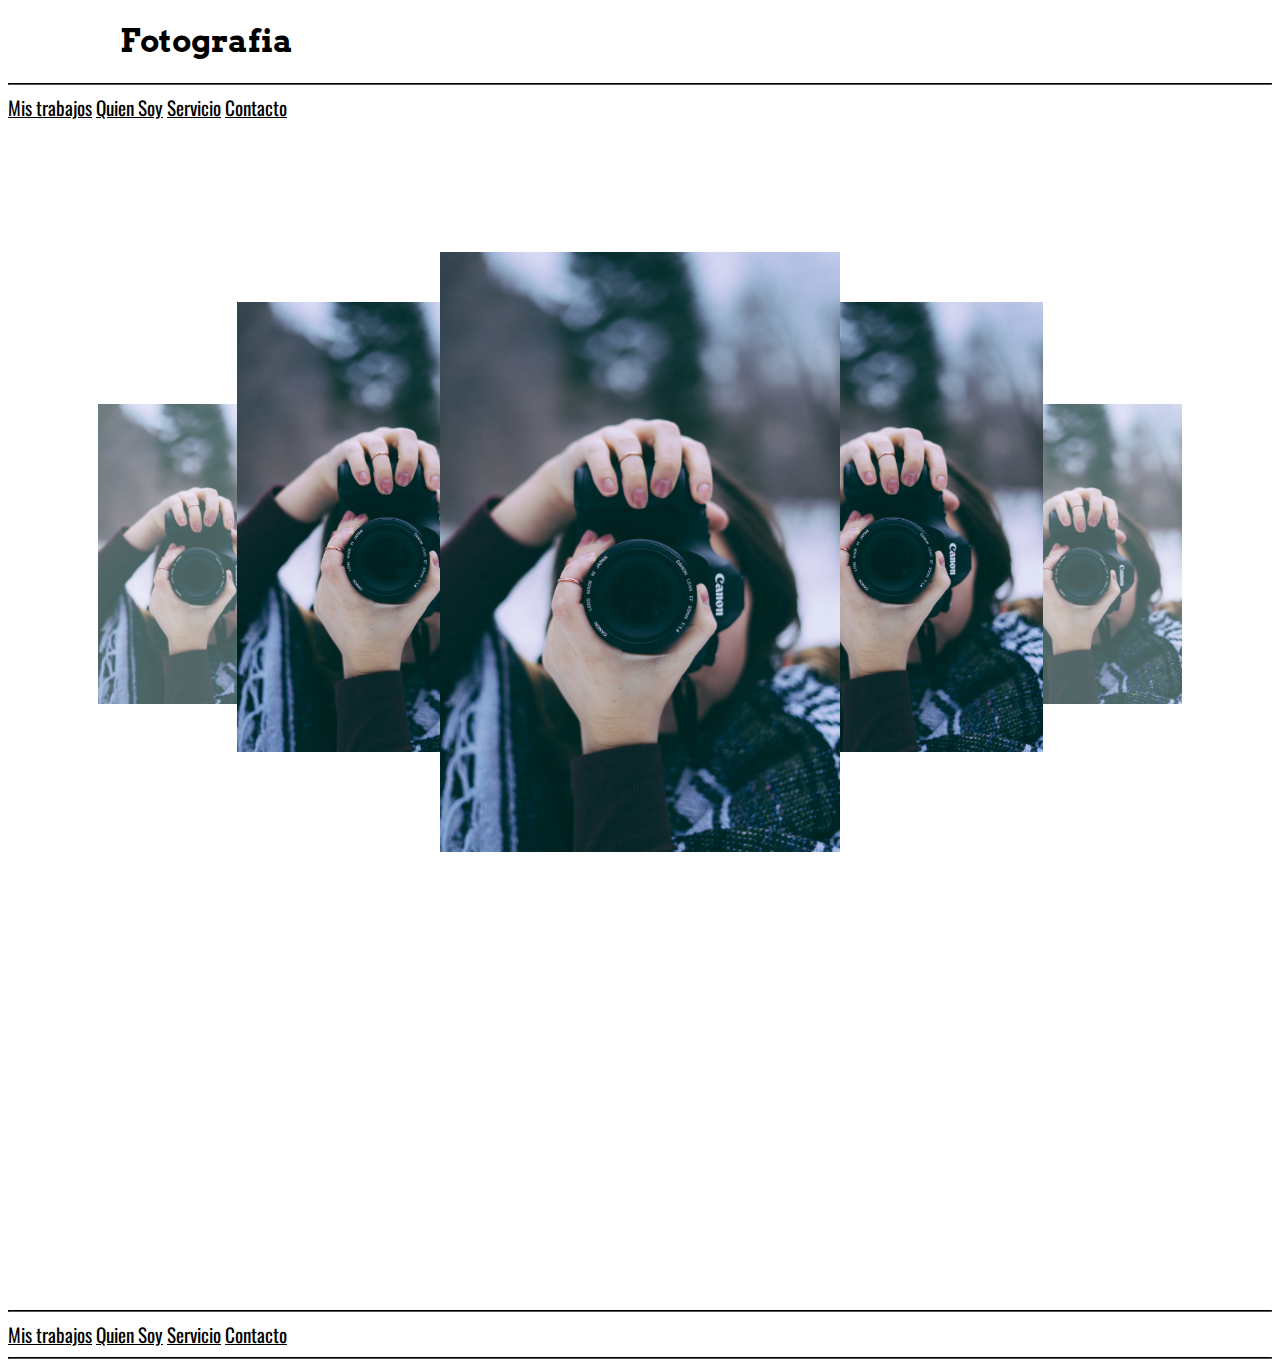
==== Pagina/index.html @ c507d986 "Add files via upload" ====
<!DOCTYPE html>
<html lang="en">
<head>
    <meta charset="UTF-8">
    <meta name="viewport" content="width=device-width, initial-scale=1.0">
    <meta http-equiv="X-UA-Compatible" content="ie=edge">
    <!-- CSS -->
    <link rel="stylesheet" href="./css/estilos.css">
    <!-- Bootsrap -->
    <link rel="stylesheet" href="https://stackpath.bootstrapcdn.com/bootstrap/4.2.1/css/bootstrap.min.css" integrity="sha384-GJzZqFGwb1QTTN6wy59ffF1BuGJpLSa9DkKMp0DgiMDm4iYMj70gZWKYbI706tWS" crossorigin="anonymous">
    <!-- Fonts -->
    <link href="https://fonts.googleapis.com/css?family=Arvo:400i|Oswald:400,700" rel="stylesheet">
    <title>Fotografia</title>
</head>
<body>
    <!-- Nav -->
    <div class="nav justify-content-center">
        <div>
            <h1 class="logo">Fotografia</h1>
            <hr id="hr-nav">
            <a href="" class="seccion">Mis trabajos</a>
            <a href="" class="seccion ml-5"> Quien Soy</a>
            <a href="" class="seccion ml-5">Servicio</a>
            <a href="" class="seccion ml-5">Contacto</a>
        </div> 
    </div>
<!-- Carousel -->
    <div id="carousel">
    
        <div class="hideLeft">
            <img src="imagenes/cameron-kirby-179439-unsplash.jpg">
        </div>
    
        <div class="prevLeftSecond">
            <img src="imagenes/cameron-kirby-179439-unsplash.jpg">
        </div>
    
        <div class="prev">
            <img src="imagenes/cameron-kirby-179439-unsplash.jpg">
        </div>
    
        <div class="selected">
            <img src="imagenes/cameron-kirby-179439-unsplash.jpg">
        </div>
    
        <div class="next">
            <img src="imagenes/cameron-kirby-179439-unsplash.jpg">
        </div>
    
        <div class="nextRightSecond">
            <img src="imagenes/cameron-kirby-179439-unsplash.jpg">
        </div>
    
        <div class="hideRight">
            <img src="imagenes/cameron-kirby-179439-unsplash.jpg">
        </div>
    
    </div>
    
    <footer>
        <hr id="hr-nav">
        <div class="nav justify-content-center">
            <a href="" class="seccion">Mis trabajos</a>
            <a href="" class="seccion ml-5"> Quien Soy</a>
            <a href="" class="seccion ml-5">Servicio</a>
            <a href="" class="seccion ml-5">Contacto</a>
        </div>
        <hr id="hr-nav">
    </footer>
       

</body>

<script src="https://code.jquery.com/jquery-3.3.1.slim.min.js" integrity="sha384-q8i/X+965DzO0rT7abK41JStQIAqVgRVzpbzo5smXKp4YfRvH+8abtTE1Pi6jizo"
    crossorigin="anonymous"></script>
<script src="https://cdnjs.cloudflare.com/ajax/libs/popper.js/1.14.6/umd/popper.min.js" integrity="sha384-wHAiFfRlMFy6i5SRaxvfOCifBUQy1xHdJ/yoi7FRNXMRBu5WHdZYu1hA6ZOblgut"
    crossorigin="anonymous"></script>
<script src="https://stackpath.bootstrapcdn.com/bootstrap/4.2.1/js/bootstrap.min.js" integrity="sha384-B0UglyR+jN6CkvvICOB2joaf5I4l3gm9GU6Hc1og6Ls7i6U/mkkaduKaBhlAXv9k"
    crossorigin="anonymous"></script>
    <script src="index.js"></script>
</html>
---- Pagina/css/estilos.css ----
.logo {
  margin-left: 7rem;
  font-family: 'Arvo', serif; }

#hr-nav {
  border-color: black; }

.seccion {
  color: black;
  font-size: 1.2rem;
  font-family: 'Oswald', sans-serif; }

.seccion:hover {
  color: #838383; }

#carousel {
  margin-top: 30rem;
  position: relative;
  height: 700px;
  top: 50%;
  transform: translateY(-50%);
  overflow: hidden; }

#carousel div {
  position: absolute;
  transition: transform 1s, left 1s, opacity 1s, z-index 0s;
  opacity: 1; }

#carousel div img {
  width: 400px;
  transition: width 1s; }

#carousel div.hideLeft {
  left: 0%;
  opacity: 0;
  transform: translateY(50%) translateX(-50%); }

#carousel div.hideLeft img {
  width: 200px; }

#carousel div.hideRight {
  left: 100%;
  opacity: 0;
  transform: translateY(50%) translateX(-50%); }

#carousel div.hideRight img {
  width: 200px; }

#carousel div.prev {
  z-index: 5;
  left: 30%;
  transform: translateY(50px) translateX(-50%); }

#carousel div.prev img {
  width: 300px; }

#carousel div.prevLeftSecond {
  z-index: 4;
  left: 15%;
  transform: translateY(50%) translateX(-50%);
  opacity: 0.7; }

#carousel div.prevLeftSecond img {
  width: 200px; }

#carousel div.selected {
  z-index: 10;
  left: 50%;
  transform: translateY(0px) translateX(-50%); }

#carousel div.next {
  z-index: 5;
  left: 70%;
  transform: translateY(50px) translateX(-50%); }

#carousel div.next img {
  width: 300px; }

#carousel div.nextRightSecond {
  z-index: 4;
  left: 85%;
  transform: translateY(50%) translateX(-50%);
  opacity: 0.7; }

#carousel div.nextRightSecond img {
  width: 200px; }

.buttons {
  position: fixed;
  left: 50%;
  transform: translateX(-50%);
  bottom: 10px; }

/*# sourceMappingURL=estilos.css.map */
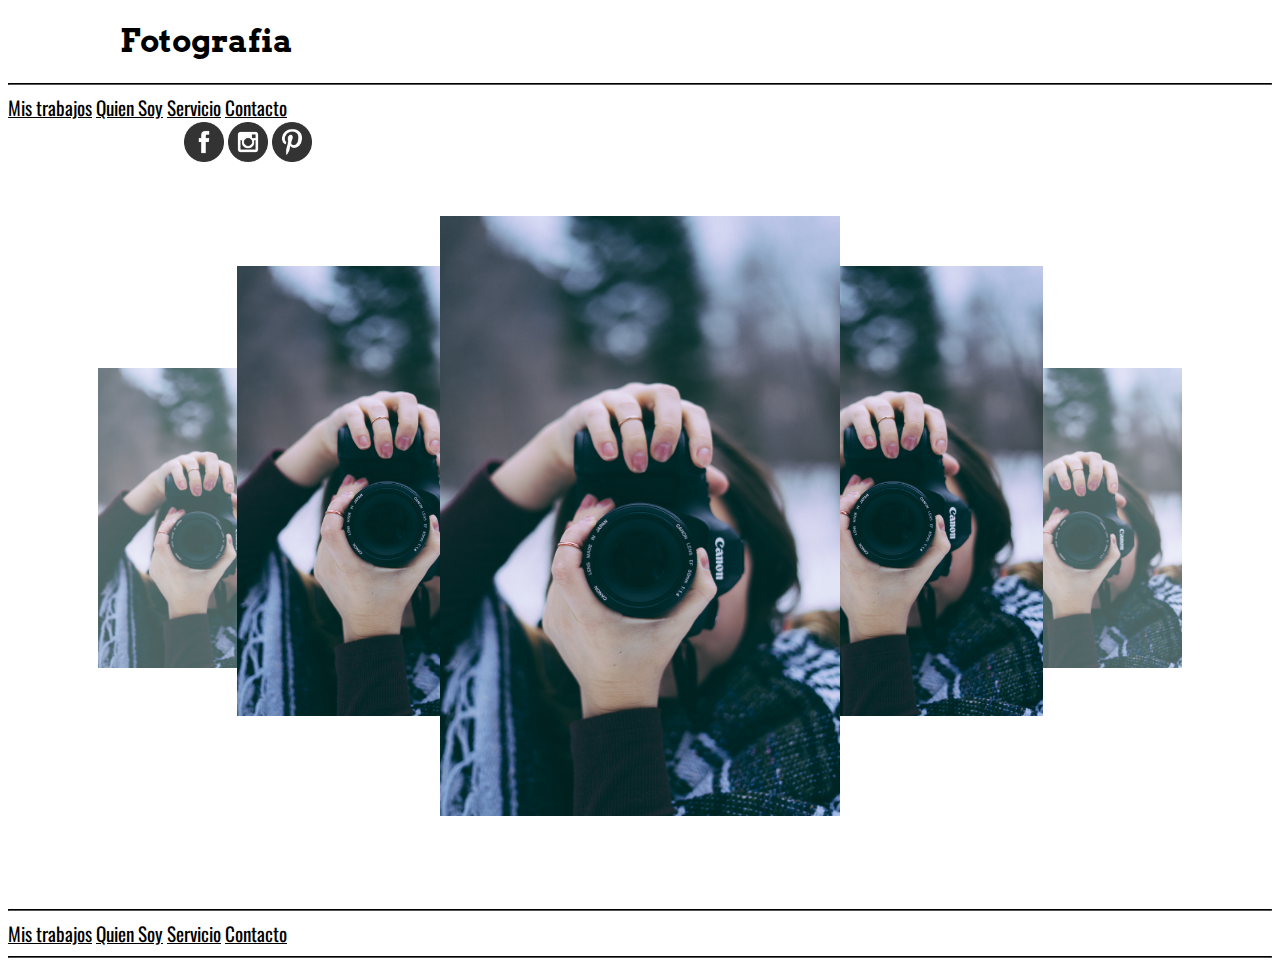
==== commit 7a0f1811: "Add files via upload" ====
--- a/Pagina/index.html
+++ b/Pagina/index.html
@@ -23,6 +23,11 @@
             <a href="" class="seccion ml-5">Servicio</a>
             <a href="" class="seccion ml-5">Contacto</a>
         </div> 
+        <div class="social mt-3">
+            <a href="#"><img src="imagenes/facebook.png" alt="" width="40px"></a>
+            <a href="#"><img src="imagenes/instagram.png" class="ml-1" alt="" width="40px"></a>
+            <a href="#"><img src="imagenes/pinterest.png" class="ml-1" alt="" width="40px"></a>
+        </div>
     </div>
 <!-- Carousel -->
     <div id="carousel">
@@ -57,7 +62,7 @@
     
     </div>
     
-    <footer>
+    <footer >
         <hr id="hr-nav">
         <div class="nav justify-content-center">
             <a href="" class="seccion">Mis trabajos</a>
--- a/Pagina/css/estilos.css
+++ b/Pagina/css/estilos.css
@@ -13,8 +13,15 @@
 .seccion:hover {
   color: #838383; }
 
+.social {
+  margin-right: -20rem;
+  margin-left: 11rem; }
+
+footer {
+  margin-top: -22.8rem; }
+
 #carousel {
-  margin-top: 30rem;
+  margin-top: 25rem;
   position: relative;
   height: 700px;
   top: 50%;
